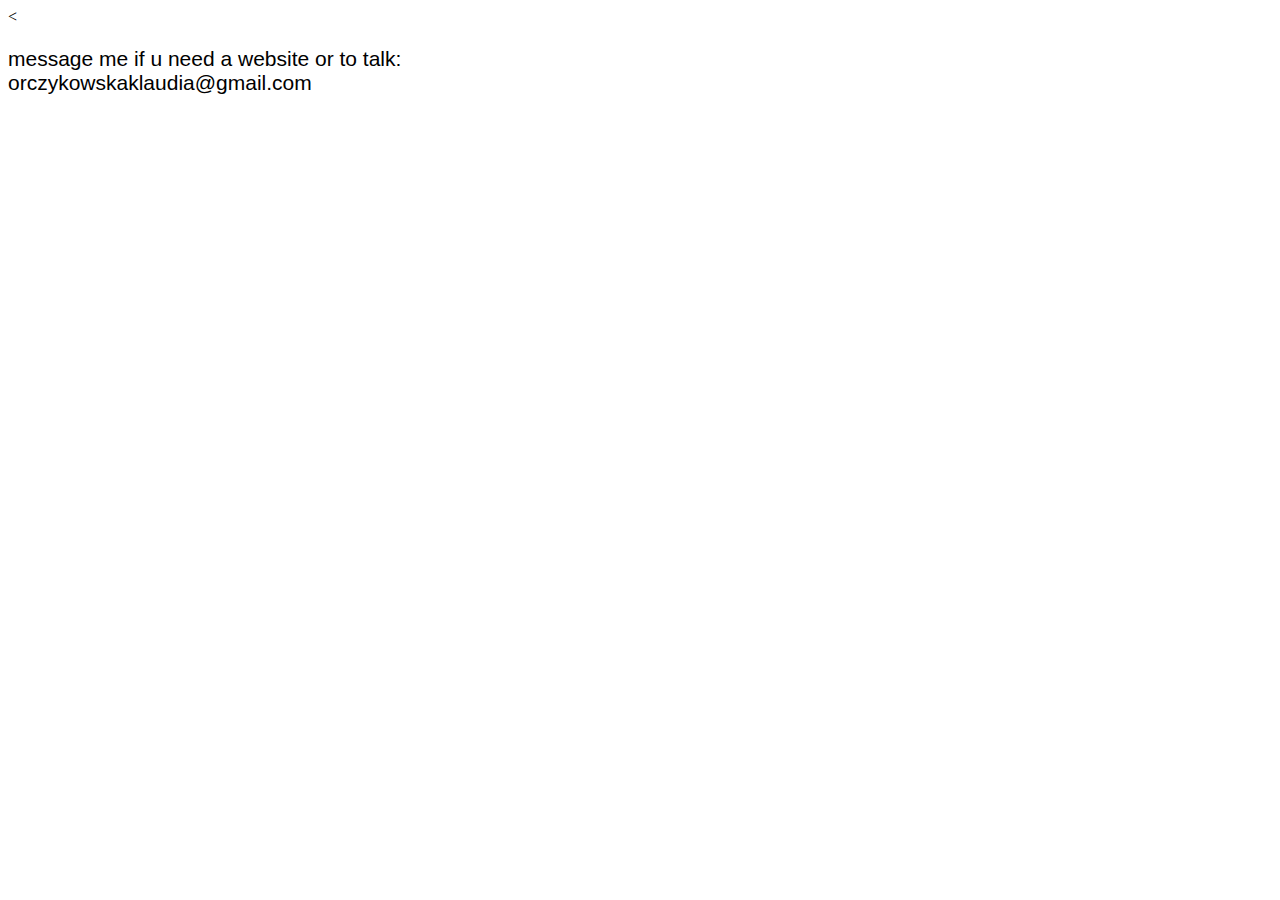
==== contact.html @ ba45671d "web portfolio" ====
<<html>
<head>
  <meta charset="UTF-8">
  <link rel="stylesheet" href="css/styles.css">
  <title>contact:)</title>
</head>
<body>
  <h1></h1>
  <div class="contact">
    message me if u need a website or to talk:<br />
    <a class="btn" href="mailto:name@email.com">orczykowskaklaudia@gmail.com</a>
  </div>
</body>
</html>
---- css/styles.css ----
video {
  position: fixed;
  right: 0;
  bottom: 0;
  min-width: 100%;
  min-height: 100%;
}

.container {
  width: 600px;
  height: 200px;
  position: fixed;
  bottom: 0;
  left: 50%;
}

.navigation {
  font-size: 21px;
  font-family: 'LincolnMITRE-LM7x9', sans-serif;
  bottom: 0;
  width: 100%;
  position: absolute;
  text-align: left;

}


a:link {
  color: #000000;
  text-decoration: none;
}

a:visited {
  color: #000000;
  text-decoration: none;
}

a:hover {
  color: #ffffff;
  text-decoration: none;
}

a:active {
  color: #ffffff;
  text-decoration: none;
}

.about {
  width: 400px;
  height: 200px;
  color: #ffffff;
  display: inline-block;
  position: fixed;
  font-size: 21px;
  font-family: 'LincolnMITRE-LM7x9', sans-serif;

}

.int {
  width: 300px;
  height: 200px;
  color: #ffffff;
  display: inline-block;
  position: fixed;
  left: 400px;
  top: 200px;
  font-size: 13px;
  font-family: 'LincolnMITRE-LM7x9', sans-serif;

}

.likes {
  width: 300px;
  height: 600px;
  font-family: 'LincolnMITRE-LM7x9', sans-serif;
  font-size: 13px;
  color: #ffffff;
  display: inline-block;
  position: absolute;
  left: 0;
  top: 1200px;
}


.photo {
width: 800px;
height: 1200px;
display: inline-block;
position: absolute;
left: 50%;
top: 0;
font-family: 'LincolnMITRE-LM7x9', sans-serif;
font-size: 13px;
color: #ffffff;

}


.text {
  background-color: #000000;
  font-size: 21px;
  font-family: 'LincolnMITRE-LM7x9', sans-serif;
  color: #ffffff;
}

.contact {
  font-size: 21px;
  font-family: 'LincolnMITRE-LM5x7', sans-serif;
  color: #000000;
}
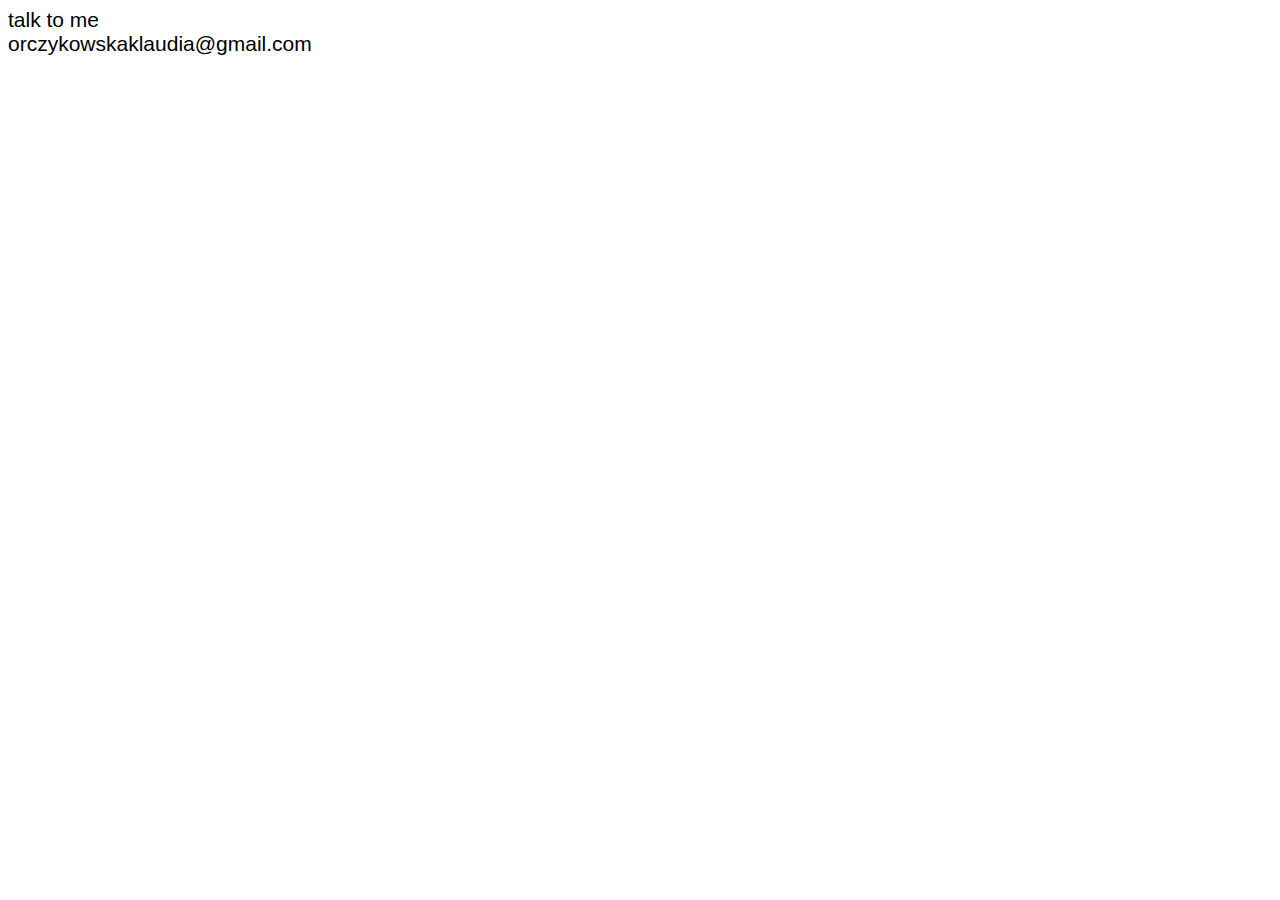
==== commit 671e8a94: "Add files via upload" ====
--- a/contact.html
+++ b/contact.html
@@ -1,4 +1,4 @@
-<<html>
+<html>
 <head>
   <meta charset="UTF-8">
   <link rel="stylesheet" href="css/styles.css">
@@ -7,8 +7,13 @@
 <body>
   <h1></h1>
   <div class="contact">
-    message me if u need a website or to talk:<br />
+    talk to me<br />
     <a class="btn" href="mailto:name@email.com">orczykowskaklaudia@gmail.com</a>
+  </div>
+
+
+  <div>
+
   </div>
 </body>
 </html>
--- a/css/styles.css
+++ b/css/styles.css
@@ -16,7 +16,7 @@
 
 .navigation {
   font-size: 21px;
-  font-family: 'LincolnMITRE-LM7x9', sans-serif;
+  font-family: 'LincolnMITRE-LMStencil', sans-serif;
   bottom: 0;
   width: 100%;
   position: absolute;
@@ -89,22 +89,34 @@
 position: absolute;
 left: 50%;
 top: 0;
-font-family: 'LincolnMITRE-LM7x9', sans-serif;
+font-family: 'LincolnMITRE-LMStencil', sans-serif;
 font-size: 13px;
 color: #ffffff;
 
 }
 
+.music {
+  width: 300px;
+  height: 600px;
+  font-family: 'LincolnMITRE-LM7x9', sans-serif;
+  font-size: 13px;
+  color: #ffffff;
+  display: inline-block;
+  position: sticky;
+  left: 0;
+  top: 300px;
+}
+
 
 .text {
-  background-color: #000000;
+  background-color: #ffffff;
   font-size: 21px;
-  font-family: 'LincolnMITRE-LM7x9', sans-serif;
+  font-family: 'LincolnMITRE-LMStencil', sans-serif;
   color: #ffffff;
 }
 
 .contact {
   font-size: 21px;
-  font-family: 'LincolnMITRE-LM5x7', sans-serif;
+  font-family: 'LincolnMITRE-LMStencil', sans-serif;
   color: #000000;
 }
